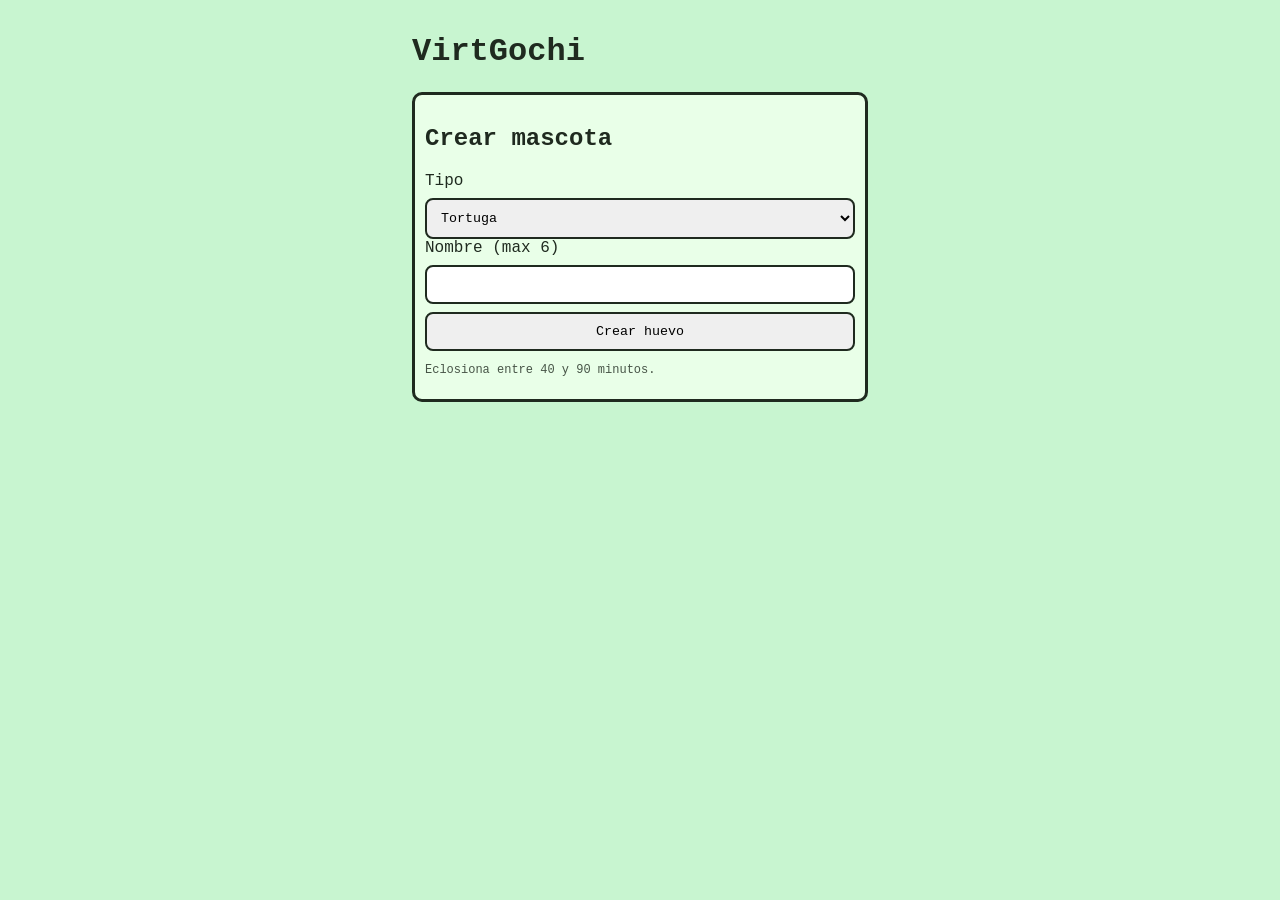
==== apps/web/index.html @ 4d9ccc65 "feat: base inicial de VirtGochi (bot + web + docs)" ====
<!doctype html><html lang="es"><head><meta charset="UTF-8"/><meta name="viewport" content="width=device-width,initial-scale=1"/><title>VirtGochi</title><link rel="stylesheet" href="styles.css"/></head><body><div class="container"><h1>VirtGochi</h1><section id="setup" class="panel"><h2>Crear mascota</h2><label>Tipo</label><select id="petType"></select><label>Nombre (max 6)</label><input id="petName" maxlength="6"/><button id="createBtn">Crear huevo</button><p class="small">Eclosiona entre 40 y 90 minutos.</p></section><section id="game" class="panel hidden"><h2 id="title">Huevo</h2><canvas id="screen" width="240" height="160"></canvas><p id="status"></p></section></div><script src="app.js"></script></body></html>
---- apps/web/styles.css ----
:root{--bg:#c8f5d0;--ink:#1f2a1f;--panel:#e9ffe8}*{box-sizing:border-box;font-family:Courier New,monospace}body{margin:0;background:var(--bg);color:var(--ink)}.container{max-width:480px;margin:0 auto;padding:12px}.panel{background:var(--panel);border:3px solid var(--ink);border-radius:10px;padding:10px}button,select,input{width:100%;padding:10px;border:2px solid var(--ink);border-radius:8px;margin-top:8px}.hidden{display:none}canvas{width:100%;image-rendering:pixelated;border:3px solid var(--ink);background:#f6fff5;border-radius:8px}.small{font-size:12px;opacity:.8}
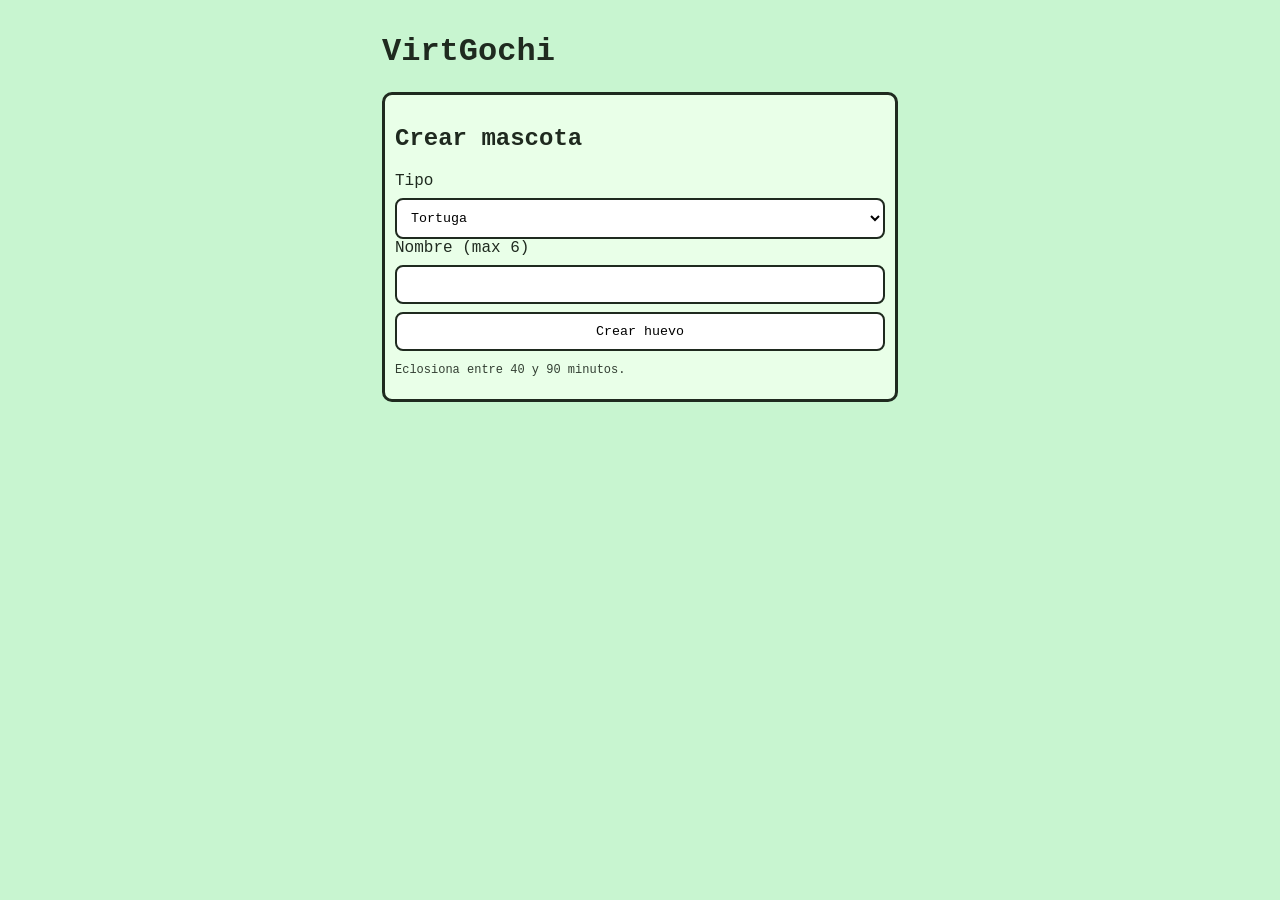
==== commit f1ad862a: "feat: añadir mecánicas estilo tamagotchi y mejora visual de eclosión" ====
--- a/apps/web/index.html
+++ b/apps/web/index.html
@@ -1 +1,50 @@
-<!doctype html><html lang="es"><head><meta charset="UTF-8"/><meta name="viewport" content="width=device-width,initial-scale=1"/><title>VirtGochi</title><link rel="stylesheet" href="styles.css"/></head><body><div class="container"><h1>VirtGochi</h1><section id="setup" class="panel"><h2>Crear mascota</h2><label>Tipo</label><select id="petType"></select><label>Nombre (max 6)</label><input id="petName" maxlength="6"/><button id="createBtn">Crear huevo</button><p class="small">Eclosiona entre 40 y 90 minutos.</p></section><section id="game" class="panel hidden"><h2 id="title">Huevo</h2><canvas id="screen" width="240" height="160"></canvas><p id="status"></p></section></div><script src="app.js"></script></body></html>+<!doctype html>
+<html lang="es">
+<head>
+  <meta charset="UTF-8" />
+  <meta name="viewport" content="width=device-width,initial-scale=1" />
+  <title>VirtGochi</title>
+  <link rel="stylesheet" href="styles.css" />
+</head>
+<body>
+  <div class="container">
+    <h1>VirtGochi</h1>
+
+    <section id="setup" class="panel">
+      <h2>Crear mascota</h2>
+      <label>Tipo</label>
+      <select id="petType"></select>
+
+      <label>Nombre (max 6)</label>
+      <input id="petName" maxlength="6" />
+
+      <button id="createBtn">Crear huevo</button>
+      <p class="small">Eclosiona entre 40 y 90 minutos.</p>
+    </section>
+
+    <section id="game" class="panel hidden">
+      <h2 id="title">Huevo</h2>
+      <canvas id="screen" width="240" height="160"></canvas>
+      <p id="status"></p>
+      <p id="alerts" class="small"></p>
+
+      <div id="stats" class="stats hidden"></div>
+
+      <div id="actions" class="actions hidden">
+        <button data-action="feed">🍔 Dar comida</button>
+        <button data-action="water">💧 Dar agua</button>
+        <button data-action="play">🎮 Jugar</button>
+        <button data-action="clean">🧼 Limpiar</button>
+        <button data-action="medicine">💊 Medicina</button>
+        <button data-action="sleep">😴 Dormir / Despertar</button>
+        <button data-action="discipline">📢 Disciplinar</button>
+        <button data-action="praise">👏 Elogiar</button>
+      </div>
+
+      <button id="resetBtn" class="danger">Reiniciar mascota</button>
+    </section>
+  </div>
+
+  <script src="app.js"></script>
+</body>
+</html>
--- a/apps/web/styles.css
+++ b/apps/web/styles.css
@@ -1 +1,19 @@
-:root{--bg:#c8f5d0;--ink:#1f2a1f;--panel:#e9ffe8}*{box-sizing:border-box;font-family:Courier New,monospace}body{margin:0;background:var(--bg);color:var(--ink)}.container{max-width:480px;margin:0 auto;padding:12px}.panel{background:var(--panel);border:3px solid var(--ink);border-radius:10px;padding:10px}button,select,input{width:100%;padding:10px;border:2px solid var(--ink);border-radius:8px;margin-top:8px}.hidden{display:none}canvas{width:100%;image-rendering:pixelated;border:3px solid var(--ink);background:#f6fff5;border-radius:8px}.small{font-size:12px;opacity:.8}+:root{--bg:#c8f5d0;--ink:#1f2a1f;--panel:#e9ffe8;--ok:#2f8f4f;--warn:#a8641a;--danger:#9f2d2d}
+*{box-sizing:border-box;font-family:Courier New,monospace}
+body{margin:0;background:var(--bg);color:var(--ink)}
+.container{max-width:540px;margin:0 auto;padding:12px}
+.panel{background:var(--panel);border:3px solid var(--ink);border-radius:10px;padding:10px}
+button,select,input{width:100%;padding:10px;border:2px solid var(--ink);border-radius:8px;margin-top:8px;background:#fff}
+.hidden{display:none}
+canvas{width:100%;image-rendering:pixelated;border:3px solid var(--ink);background:#f6fff5;border-radius:8px}
+.small{font-size:12px;opacity:.9}
+
+.stats{margin-top:10px;display:grid;gap:6px}
+.stat{display:grid;grid-template-columns:80px 1fr 34px;gap:8px;align-items:center;font-size:12px}
+.bar{height:10px;border:2px solid var(--ink);border-radius:999px;overflow:hidden;background:#f6fff5}
+.bar i{display:block;height:100%;background:var(--ok)}
+
+.actions{display:grid;grid-template-columns:1fr 1fr;gap:8px;margin-top:10px}
+.actions button{margin-top:0;padding:8px;font-size:12px}
+
+.danger{background:#ffe5e5;border-color:var(--danger)}
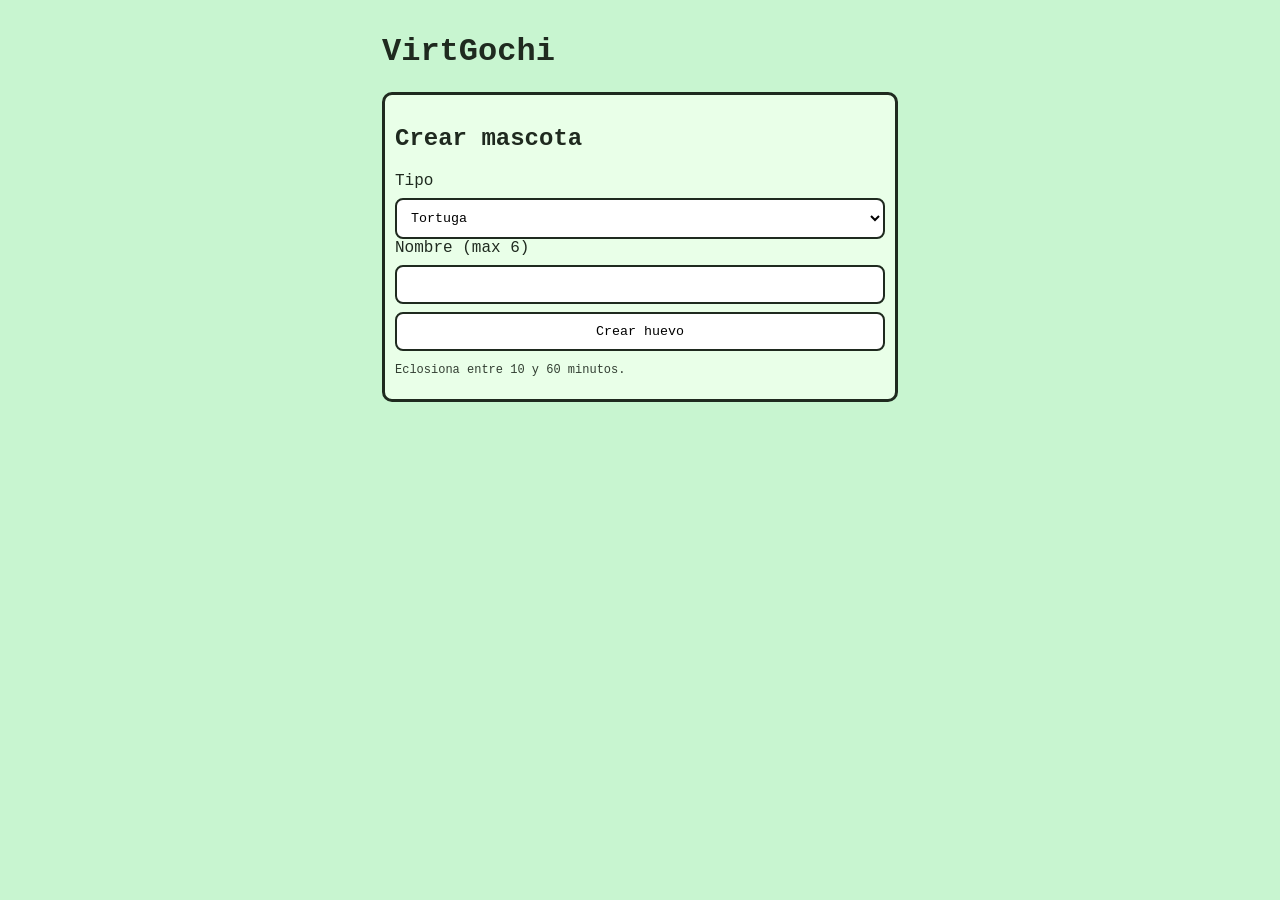
==== commit a56ffe35: "tune: ajustar eclosión aleatoria a 10-60 minutos" ====
--- a/apps/web/index.html
+++ b/apps/web/index.html
@@ -19,7 +19,7 @@
       <input id="petName" maxlength="6" />
 
       <button id="createBtn">Crear huevo</button>
-      <p class="small">Eclosiona entre 40 y 90 minutos.</p>
+      <p class="small">Eclosiona entre 10 y 60 minutos.</p>
     </section>
 
     <section id="game" class="panel hidden">
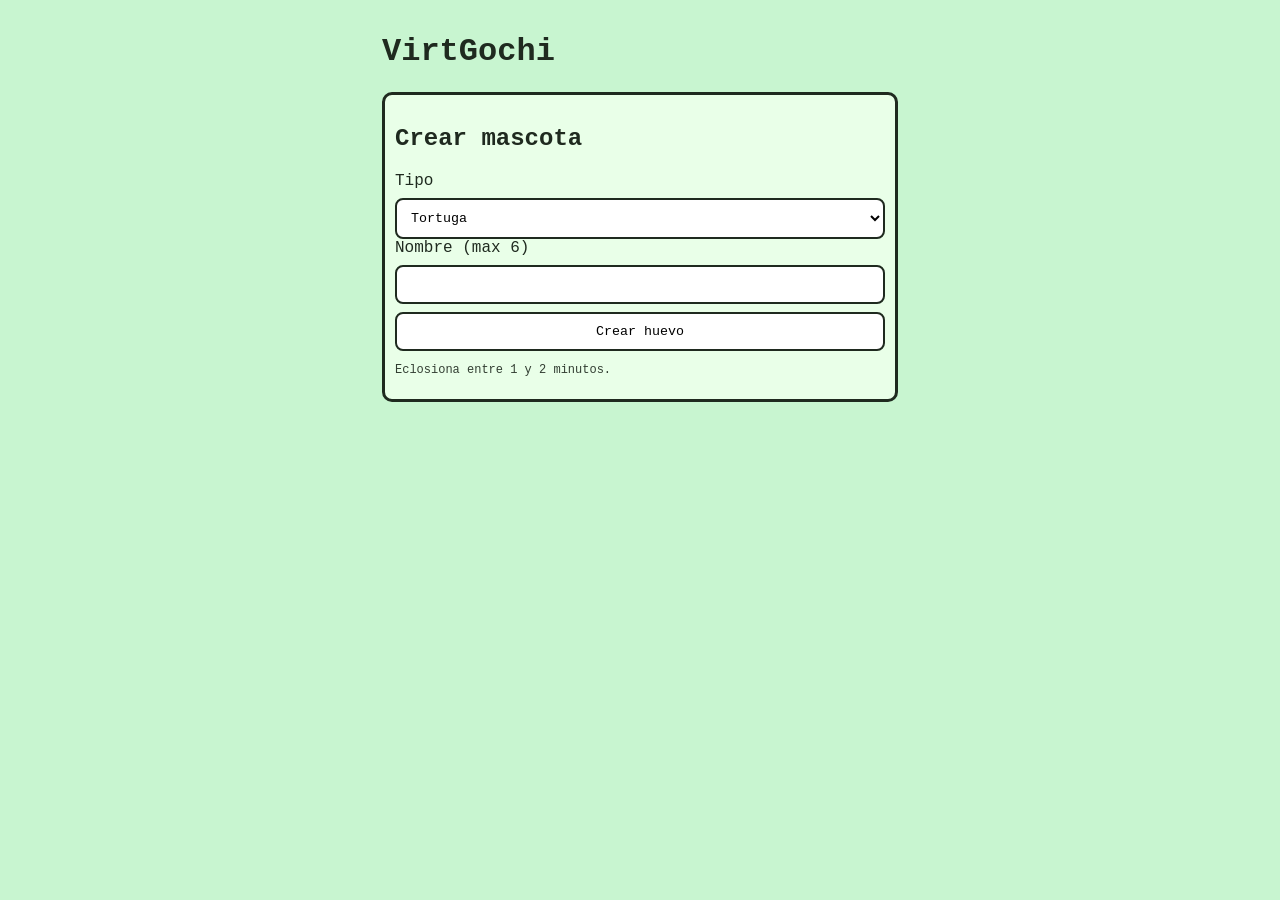
==== commit 5c85aea0: "feat: mejorar pixel art, emociones y ajustes de eclosión/interfaz" ====
--- a/apps/web/index.html
+++ b/apps/web/index.html
@@ -19,7 +19,7 @@
       <input id="petName" maxlength="6" />
 
       <button id="createBtn">Crear huevo</button>
-      <p class="small">Eclosiona entre 10 y 60 minutos.</p>
+      <p class="small">Eclosiona entre 1 y 2 minutos.</p>
     </section>
 
     <section id="game" class="panel hidden">
@@ -27,6 +27,7 @@
       <canvas id="screen" width="240" height="160"></canvas>
       <p id="status"></p>
       <p id="alerts" class="small"></p>
+      <p id="mood" class="mood-badge hidden">😐 Calma</p>
 
       <div id="stats" class="stats hidden"></div>
 
@@ -41,7 +42,7 @@
         <button data-action="praise">👏 Elogiar</button>
       </div>
 
-      <button id="resetBtn" class="danger">Reiniciar mascota</button>
+      <button id="resetBtn" class="danger hidden">Reiniciar mascota</button>
     </section>
   </div>
 
--- a/apps/web/styles.css
+++ b/apps/web/styles.css
@@ -4,9 +4,27 @@
 .container{max-width:540px;margin:0 auto;padding:12px}
 .panel{background:var(--panel);border:3px solid var(--ink);border-radius:10px;padding:10px}
 button,select,input{width:100%;padding:10px;border:2px solid var(--ink);border-radius:8px;margin-top:8px;background:#fff}
-.hidden{display:none}
+.hidden{display:none!important}
 canvas{width:100%;image-rendering:pixelated;border:3px solid var(--ink);background:#f6fff5;border-radius:8px}
 .small{font-size:12px;opacity:.9}
+
+.mood-badge{margin:6px 0;padding:6px 8px;border:2px solid var(--ink);border-radius:8px;font-size:12px;font-weight:700;background:#e9e9e9;transition:all .2s ease}
+.mood-happy{background:#c8f2c8}
+.mood-playful{background:#f3cff7}
+.mood-calm{background:#e9e9e9}
+.mood-tense{background:#ffd9a8}
+.mood-sad{background:#bfd8ff}
+.mood-angry{background:#ffc0c0}
+
+.pet-anim-happy{animation:petHappy .8s ease-in-out 1}
+.pet-anim-playful{animation:petPlayful .9s ease-in-out 1}
+.pet-anim-grateful{animation:petGrateful .7s ease-in-out 1}
+.pet-anim-sick{animation:petSick .7s ease-in-out 1}
+
+@keyframes petHappy{0%{transform:scale(1)}30%{transform:scale(1.03)}60%{transform:scale(1)}100%{transform:scale(1.02)}}
+@keyframes petPlayful{0%{transform:rotate(0)}20%{transform:rotate(-1deg)}40%{transform:rotate(1deg)}60%{transform:rotate(-1deg)}80%{transform:rotate(1deg)}100%{transform:rotate(0)}}
+@keyframes petGrateful{0%{transform:translateY(0)}35%{transform:translateY(-2px)}70%{transform:translateY(0)}100%{transform:translateY(-1px)}}
+@keyframes petSick{0%{filter:none}50%{filter:grayscale(.5)}100%{filter:none}}
 
 .stats{margin-top:10px;display:grid;gap:6px}
 .stat{display:grid;grid-template-columns:80px 1fr 34px;gap:8px;align-items:center;font-size:12px}
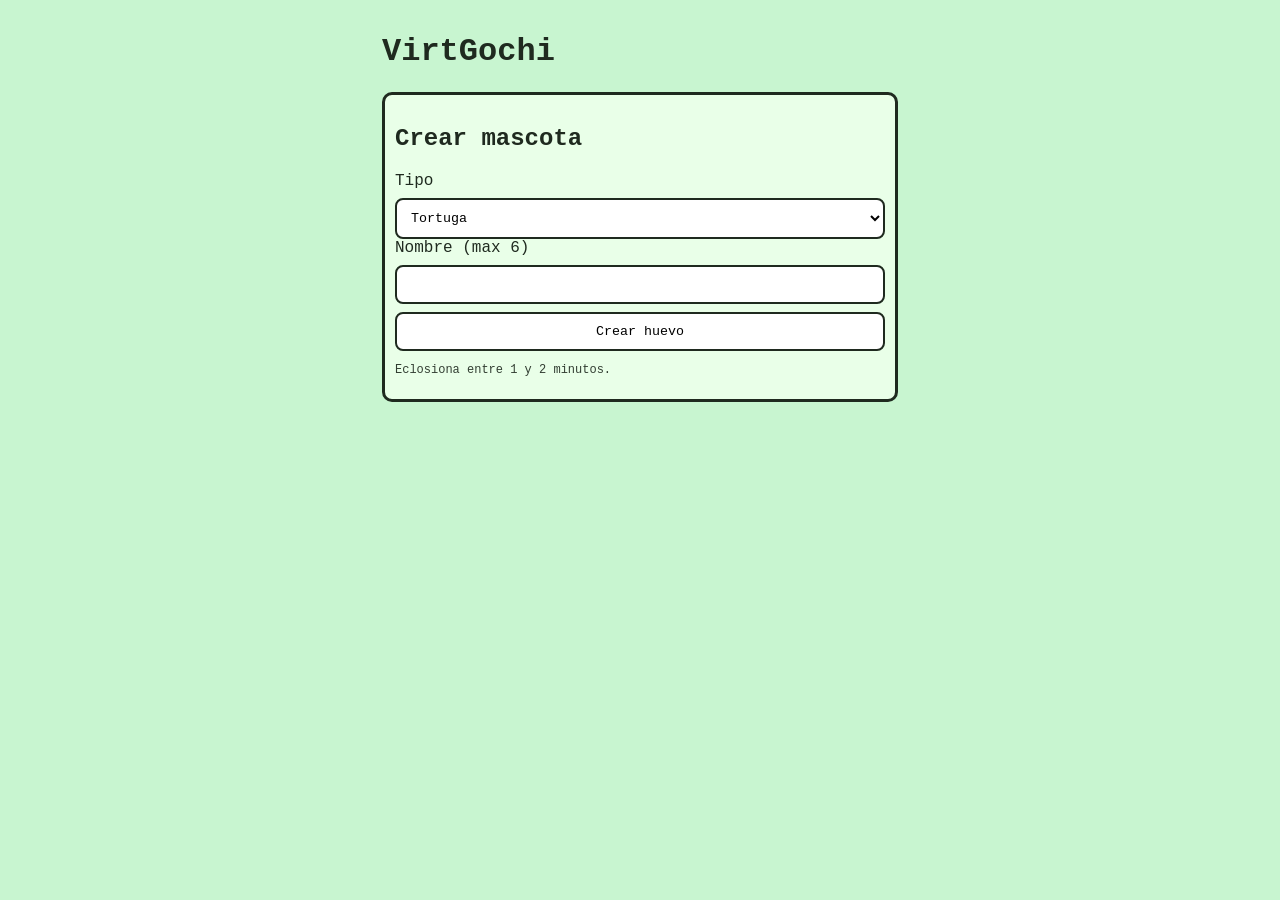
==== commit b43e3bc0: "feat(web): add retro background music with manual toggle button" ====
--- a/apps/web/index.html
+++ b/apps/web/index.html
@@ -27,6 +27,7 @@
       <canvas id="screen" width="240" height="160"></canvas>
       <p id="status"></p>
       <p id="alerts" class="small"></p>
+      <button id="musicBtn" class="music-btn hidden">🔊 Activar música</button>
       <p id="mood" class="mood-badge hidden">😐 Calma</p>
 
       <div id="stats" class="stats hidden"></div>
--- a/apps/web/styles.css
+++ b/apps/web/styles.css
@@ -1,37 +1,240 @@
-:root{--bg:#c8f5d0;--ink:#1f2a1f;--panel:#e9ffe8;--ok:#2f8f4f;--warn:#a8641a;--danger:#9f2d2d}
-*{box-sizing:border-box;font-family:Courier New,monospace}
-body{margin:0;background:var(--bg);color:var(--ink)}
-.container{max-width:540px;margin:0 auto;padding:12px}
-.panel{background:var(--panel);border:3px solid var(--ink);border-radius:10px;padding:10px}
-button,select,input{width:100%;padding:10px;border:2px solid var(--ink);border-radius:8px;margin-top:8px;background:#fff}
-.hidden{display:none!important}
-canvas{width:100%;image-rendering:pixelated;border:3px solid var(--ink);background:#f6fff5;border-radius:8px}
-.small{font-size:12px;opacity:.9}
-
-.mood-badge{margin:6px 0;padding:6px 8px;border:2px solid var(--ink);border-radius:8px;font-size:12px;font-weight:700;background:#e9e9e9;transition:all .2s ease}
-.mood-happy{background:#c8f2c8}
-.mood-playful{background:#f3cff7}
-.mood-calm{background:#e9e9e9}
-.mood-tense{background:#ffd9a8}
-.mood-sad{background:#bfd8ff}
-.mood-angry{background:#ffc0c0}
-
-.pet-anim-happy{animation:petHappy .8s ease-in-out 1}
-.pet-anim-playful{animation:petPlayful .9s ease-in-out 1}
-.pet-anim-grateful{animation:petGrateful .7s ease-in-out 1}
-.pet-anim-sick{animation:petSick .7s ease-in-out 1}
-
-@keyframes petHappy{0%{transform:scale(1)}30%{transform:scale(1.03)}60%{transform:scale(1)}100%{transform:scale(1.02)}}
-@keyframes petPlayful{0%{transform:rotate(0)}20%{transform:rotate(-1deg)}40%{transform:rotate(1deg)}60%{transform:rotate(-1deg)}80%{transform:rotate(1deg)}100%{transform:rotate(0)}}
-@keyframes petGrateful{0%{transform:translateY(0)}35%{transform:translateY(-2px)}70%{transform:translateY(0)}100%{transform:translateY(-1px)}}
-@keyframes petSick{0%{filter:none}50%{filter:grayscale(.5)}100%{filter:none}}
-
-.stats{margin-top:10px;display:grid;gap:6px}
-.stat{display:grid;grid-template-columns:80px 1fr 34px;gap:8px;align-items:center;font-size:12px}
-.bar{height:10px;border:2px solid var(--ink);border-radius:999px;overflow:hidden;background:#f6fff5}
-.bar i{display:block;height:100%;background:var(--ok)}
-
-.actions{display:grid;grid-template-columns:1fr 1fr;gap:8px;margin-top:10px}
-.actions button{margin-top:0;padding:8px;font-size:12px}
-
-.danger{background:#ffe5e5;border-color:var(--danger)}+:root {
+    --bg: #c8f5d0;
+    --ink: #1f2a1f;
+    --panel: #e9ffe8;
+    --ok: #2f8f4f;
+    --warn: #a8641a;
+    --danger: #9f2d2d
+}
+
+* {
+    box-sizing: border-box;
+    font-family: Courier New, monospace
+}
+
+body {
+    margin: 0;
+    background: var(--bg);
+    color: var(--ink)
+}
+
+.container {
+    max-width: 540px;
+    margin: 0 auto;
+    padding: 12px
+}
+
+.panel {
+    background: var(--panel);
+    border: 3px solid var(--ink);
+    border-radius: 10px;
+    padding: 10px
+}
+
+button,
+select,
+input {
+    width: 100%;
+    padding: 10px;
+    border: 2px solid var(--ink);
+    border-radius: 8px;
+    margin-top: 8px;
+    background: #fff
+}
+
+.hidden {
+    display: none !important
+}
+
+canvas {
+    width: 100%;
+    image-rendering: pixelated;
+    border: 3px solid var(--ink);
+    background: #f6fff5;
+    border-radius: 8px
+}
+
+.small {
+    font-size: 12px;
+    opacity: .9
+}
+
+.music-btn {
+    margin: 8px 0 6px;
+    background: #e6f6ff;
+    border-color: #2b5d7a;
+    font-size: 12px
+}
+
+.mood-badge {
+    margin: 6px 0;
+    padding: 6px 8px;
+    border: 2px solid var(--ink);
+    border-radius: 8px;
+    font-size: 12px;
+    font-weight: 700;
+    background: #e9e9e9;
+    transition: all .2s ease
+}
+
+.mood-happy {
+    background: #c8f2c8
+}
+
+.mood-playful {
+    background: #f3cff7
+}
+
+.mood-calm {
+    background: #e9e9e9
+}
+
+.mood-tense {
+    background: #ffd9a8
+}
+
+.mood-sad {
+    background: #bfd8ff
+}
+
+.mood-angry {
+    background: #ffc0c0
+}
+
+.pet-anim-happy {
+    animation: petHappy .8s ease-in-out 1
+}
+
+.pet-anim-playful {
+    animation: petPlayful .9s ease-in-out 1
+}
+
+.pet-anim-grateful {
+    animation: petGrateful .7s ease-in-out 1
+}
+
+.pet-anim-sick {
+    animation: petSick .7s ease-in-out 1
+}
+
+@keyframes petHappy {
+    0% {
+        transform: scale(1)
+    }
+
+    30% {
+        transform: scale(1.03)
+    }
+
+    60% {
+        transform: scale(1)
+    }
+
+    100% {
+        transform: scale(1.02)
+    }
+}
+
+@keyframes petPlayful {
+    0% {
+        transform: rotate(0)
+    }
+
+    20% {
+        transform: rotate(-1deg)
+    }
+
+    40% {
+        transform: rotate(1deg)
+    }
+
+    60% {
+        transform: rotate(-1deg)
+    }
+
+    80% {
+        transform: rotate(1deg)
+    }
+
+    100% {
+        transform: rotate(0)
+    }
+}
+
+@keyframes petGrateful {
+    0% {
+        transform: translateY(0)
+    }
+
+    35% {
+        transform: translateY(-2px)
+    }
+
+    70% {
+        transform: translateY(0)
+    }
+
+    100% {
+        transform: translateY(-1px)
+    }
+}
+
+@keyframes petSick {
+    0% {
+        filter: none
+    }
+
+    50% {
+        filter: grayscale(.5)
+    }
+
+    100% {
+        filter: none
+    }
+}
+
+.stats {
+    margin-top: 10px;
+    display: grid;
+    gap: 6px
+}
+
+.stat {
+    display: grid;
+    grid-template-columns: 80px 1fr 34px;
+    gap: 8px;
+    align-items: center;
+    font-size: 12px
+}
+
+.bar {
+    height: 10px;
+    border: 2px solid var(--ink);
+    border-radius: 999px;
+    overflow: hidden;
+    background: #f6fff5
+}
+
+.bar i {
+    display: block;
+    height: 100%;
+    background: var(--ok)
+}
+
+.actions {
+    display: grid;
+    grid-template-columns: 1fr 1fr;
+    gap: 8px;
+    margin-top: 10px
+}
+
+.actions button {
+    margin-top: 0;
+    padding: 8px;
+    font-size: 12px
+}
+
+.danger {
+    background: #ffe5e5;
+    border-color: var(--danger)
+}
